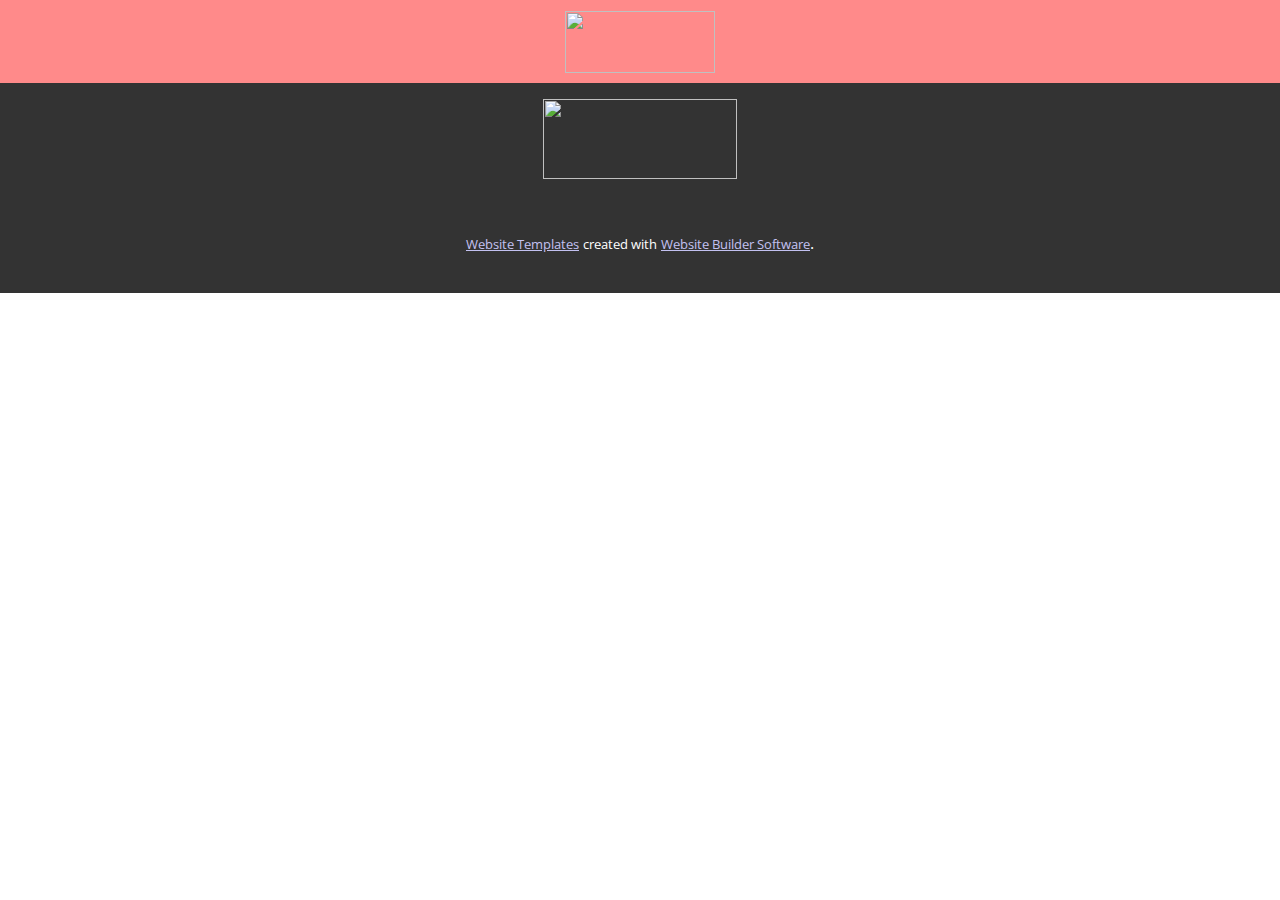
==== docs/About.html @ 956220e7 "Website Files" ====
<!DOCTYPE html>
<html style="font-size: 16px;">
  <head>
    <meta name="viewport" content="width=device-width, initial-scale=1.0">
    <meta charset="utf-8">
    <meta name="keywords" content="">
    <meta name="description" content="">
    <meta name="page_type" content="np-template-header-footer-from-plugin">
    <title>About</title>
    <link rel="stylesheet" href="nicepage.css" media="screen">
<link rel="stylesheet" href="About.css" media="screen">
    <script class="u-script" type="text/javascript" src="jquery-1.9.1.min.js" defer=""></script>
    <script class="u-script" type="text/javascript" src="nicepage.js" defer=""></script>
    <meta name="generator" content="Nicepage 3.22.3, nicepage.com">
    <link id="u-theme-google-font" rel="stylesheet" href="https://fonts.googleapis.com/css?family=PT+Sans:400,400i,700,700i|Open+Sans:300,300i,400,400i,600,600i,700,700i,800,800i">
    
    <script type="application/ld+json">{
		"@context": "http://schema.org",
		"@type": "Organization",
		"name": "Github",
		"logo": "images/GitHub_Logo_White.png"
}</script>
    <meta name="theme-color" content="#9693e6">
    <meta property="og:title" content="About">
    <meta property="og:type" content="website">
  </head>
  <body class="u-body"><header class="u-align-center u-clearfix u-header u-palette-2-light-1 u-header" id="sec-bbeb"><div class="u-clearfix u-sheet u-sheet-1">
        <div class="u-social-icons u-spacing-10 u-social-icons-1"></div>
        <a href="Github.com" class="u-image u-logo u-image-1" data-image-width="1000" data-image-height="410" title="Github" target="_blank">
          <img src="images/GitHub_Logo_White.png" class="u-logo-image u-logo-image-1" data-image-width="63">
        </a>
      </div></header> 
    
    
    <footer class="u-align-center u-clearfix u-footer u-grey-80 u-footer" id="sec-771e"><div class="u-align-left u-clearfix u-sheet u-valign-middle u-sheet-1">
        <a href="github.com/TerraXD" class="u-image u-logo u-image-1" data-image-width="1000" data-image-height="410" title="My Github Page">
          <img src="images/GitHub_Logo_White.png" class="u-logo-image u-logo-image-1">
        </a>
      </div></footer>
    <section class="u-backlink u-clearfix u-grey-80">
      <a class="u-link" href="https://nicepage.com/website-templates" target="_blank">
        <span>Website Templates</span>
      </a>
      <p class="u-text">
        <span>created with</span>
      </p>
      <a class="u-link" href="https://nicepage.com/" target="_blank">
        <span>Website Builder Software</span>
      </a>. 
    </section>
  </body>
</html>
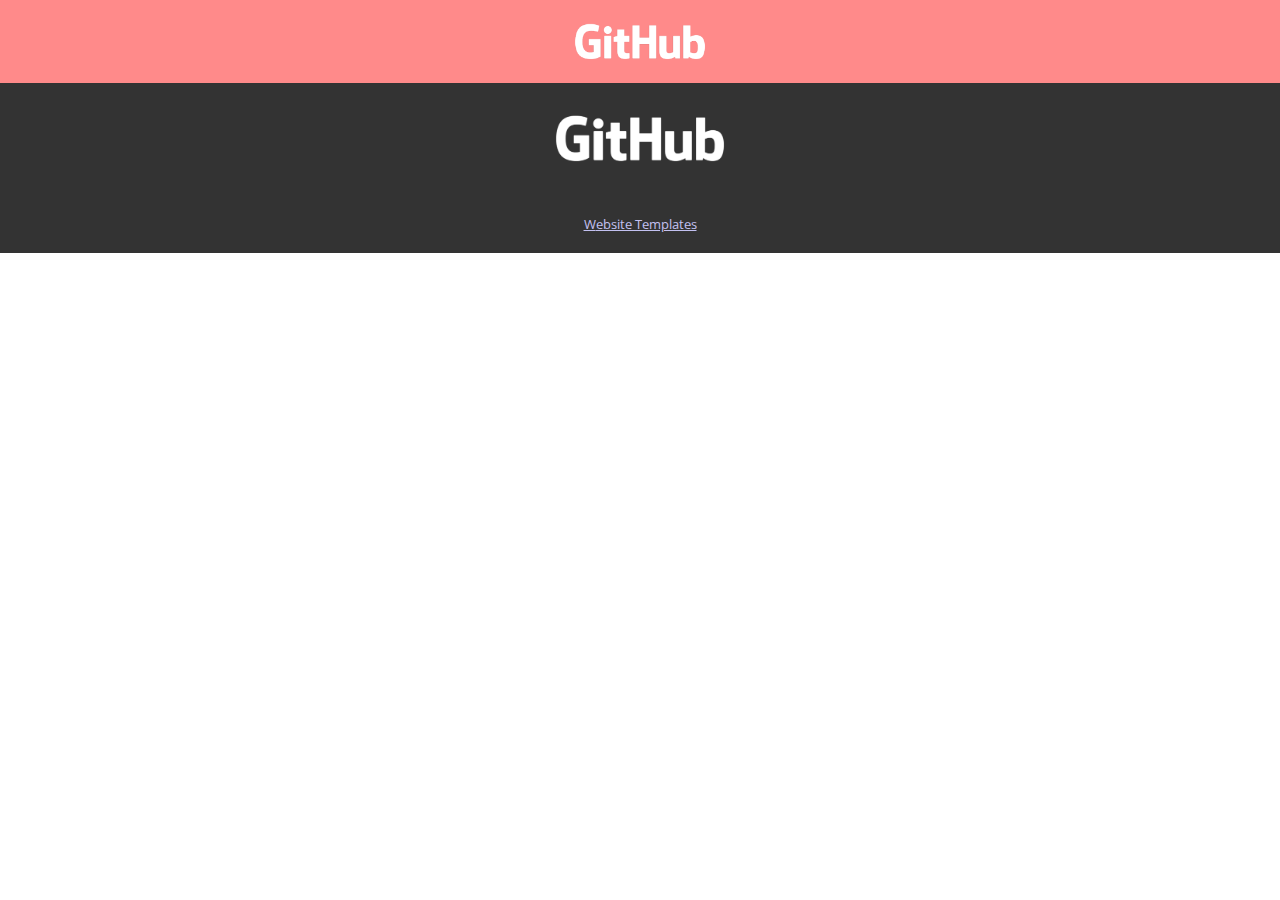
==== commit d638ef7f: "Update About.html" ====
--- a/docs/About.html
+++ b/docs/About.html
@@ -41,12 +41,7 @@
       <a class="u-link" href="https://nicepage.com/website-templates" target="_blank">
         <span>Website Templates</span>
       </a>
-      <p class="u-text">
-        <span>created with</span>
-      </p>
-      <a class="u-link" href="https://nicepage.com/" target="_blank">
-        <span>Website Builder Software</span>
-      </a>. 
+      
     </section>
   </body>
-</html>+</html>
